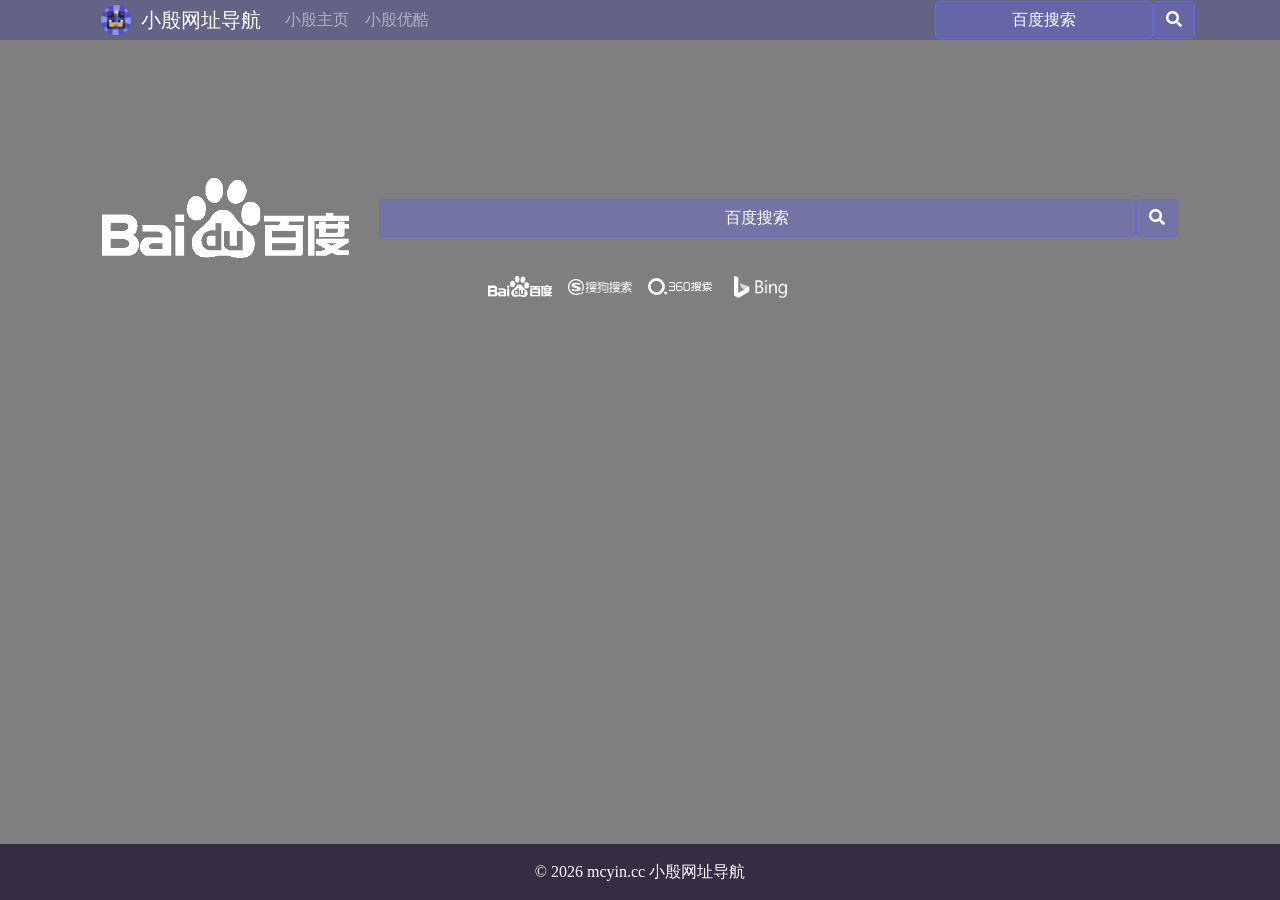
==== index.html @ a0608af2 "同步 同步" ====
<!DOCTYPE html>
<html lang="zh-cn">

<head>
    <meta charset="UTF-8">
    <meta name="viewport" content="width=device-width, initial-scale=1.0">
    <meta http-equiv="X-UA-Compatible" content="ie=edge">
    <!--前端框架css文件开始-->
    <link rel="stylesheet" href="https://stackpath.bootstrapcdn.com/bootstrap/4.1.1/css/bootstrap.min.css">
    <link rel="stylesheet" href="https://use.fontawesome.com/releases/v5.1.0/css/all.css">
    <!--前端框架css文件结束-->
    <!--自定义css文件开始-->
    <link rel="stylesheet" href="css/default-style.min.css">
    <link rel="stylesheet" href="css/main-style.min.css">
    <!--自定义css文件结束-->
    <link rel="shortcut icon" href="favicon.ico" type="image/x-icon">
    <title>小殷网址导航 - 纯净无广告的常用网址导航。</title>
    <meta name="keywords" content="小殷网址导航">
    <meta name="description" content="小殷网址导航 - 纯净无广告的常用网址导航。">
</head>

<body class="my-body">
    <!--页眉开始-->
    <header>
        <nav class="navbar fixed-top navbar-expand-lg navbar-dark my-nav">
            <div class="container">
                <!--LOGO开始-->
                <a class="navbar-brand" href="#" style="padding-left: 1rem; padding-right: 1rem; margin: auto;">
                    <div class="my-nav-logo">
                        小殷网址导航
                    </div>
                </a>
                <!--LOGO结束-->
                <button class="navbar-toggler" type="button" data-toggle="collapse" data-target="#navbarSupportedContent" aria-controls="navbarSupportedContent"
                    aria-expanded="false" aria-label="Toggle navigation">
                    <span class="navbar-toggler-icon"></span>
                </button>
                <div class="collapse navbar-collapse" id="navbarSupportedContent">
                    <!--导航栏链接开始-->
                    <ul class="navbar-nav mr-auto">
                        <li class="my-header-nav-item">
                            <a class="nav-link" href="https://www.mcyin.cc">小殷主页</a>
                        </li>
                        <li class="my-header-nav-item">
                            <a class="nav-link" href="https://i.youku.com/i/UMTc2MTA1MjM2">小殷优酷</a>
                        </li>
                    </ul>
                    <!--导航栏链接结束-->
                    <!--导航栏天气开始-->
                    <center class="nav-weather">
                        <iframe allowtransparency="true" frameborder="0" width="100%" height="100%" scrolling="no" src="https://tianqi.2345.com/plugin/widget/index.htm?s=3&z=2&t=1&v=0&d=1&bd=0&k=000000&f=ffffff&ltf=00ff00&htf=ff0000&q=1&e=0&a=1&c=54511&w=180&h=36&align=center"></iframe>
                    </center>
                    <!--导航栏天气结束-->
                    <!--导航栏搜索开始-->
                    <form class="form-inline" action="https://www.baidu.com/baidu" target="_blank">
                        <input class="form-control search-text" type="text" name="word" placeholder="百度搜索" aria-label="百度搜索">
                        <button class="btn search-button" type="submit">
                            <i class="fas fa-search"></i>
                        </button>
                    </form>
                    <!--导航栏搜索结束-->
                </div>
            </div>
        </nav>
    </header>
    <!--页眉结束-->
    <!--内容开始-->
    <main class="my-main">
        <!--首屏开始-->
        <div class="my-main-div" id="home">
            <!--首屏搜索开始-->
            <div class="container" id="home-search">
                <div class="tab-content" id="search-tab-content">
                    <div class="tab-pane fade show active" id="baidu-search" role="tabpanel" aria-labelledby="search-home-tab">
                        <div class="container">
                            <div class="row">
                                <div class="col-6 col-md-3" style="margin: auto;">
                                    <center>
                                        <a href="https://www.baidu.com" target="_blank">
                                            <div class="search-logo search-baidu-logo"></div>
                                        </a>
                                    </center>
                                </div>
                                <div class="col-md-9 home-search-form">
                                    <form class="form-inline" action="https://www.baidu.com/s" target="_blank">
                                        <input class="form-control search-text" type="text" name="word" placeholder="百度搜索" aria-label="百度搜索">
                                        <button class="btn search-button" type="submit">
                                            <i class="fas fa-search"></i>
                                        </button>
                                    </form>
                                </div>
                            </div>
                        </div>
                    </div>
                    <div class="tab-pane fade" id="sogou-search" role="tabpanel" aria-labelledby="profile-tab">
                        <div class="container">
                            <div class="row">
                                <div class="col-6 col-md-3" style="margin: auto;">
                                    <center>
                                        <a href="https://www.sogou.com" target="_blank">
                                            <div class="search-logo search-sogou-logo"></div>
                                        </a>
                                    </center>
                                </div>
                                <div class="col-md-9 home-search-form">
                                    <form class="form-inline" action="https://www.sogou.com/web" target="_blank">
                                        <input class="form-control search-text" type="text" name="query" placeholder="搜狗搜索" aria-label="搜狗搜索">
                                        <button class="btn search-button" type="submit">
                                            <i class="fas fa-search"></i>
                                        </button>
                                    </form>
                                </div>
                            </div>
                        </div>
                    </div>
                    <div class="tab-pane fade" id="360-search" role="tabpanel" aria-labelledby="contact-tab">
                        <div class="container">
                            <div class="row">
                                <div class="col-6 col-md-3" style="margin: auto;">
                                    <center>
                                        <a href="https://www.so.com" target="_blank">
                                            <div class="search-logo search-360-logo"></div>
                                        </a>
                                    </center>
                                </div>
                                <div class="col-md-9 home-search-form">
                                    <form class="form-inline" action="https://www.so.com/s" target="_blank">
                                        <input class="form-control search-text" type="text" name="q" placeholder="360搜索" aria-label="360搜索">
                                        <button class="btn search-button" type="submit">
                                            <i class="fas fa-search"></i>
                                        </button>
                                    </form>
                                </div>
                            </div>
                        </div>
                    </div>
                    <div class="tab-pane fade" id="bing-search" role="tabpanel" aria-labelledby="contact-tab">
                        <div class="container">
                            <div class="row">
                                <div class="col-6 col-md-3" style="margin: auto;">
                                    <center>
                                        <a href="https://www.bing.com" target="_blank">
                                            <div class="search-logo search-bing-logo"></div>
                                        </a>
                                    </center>
                                </div>
                                <div class="col-md-9 home-search-form">
                                    <form class="form-inline" action="https://www.bing.com/search" target="_blank">
                                        <input class="form-control search-text" type="text" name="q" placeholder="Bing搜索" aria-label="Bing搜索">
                                        <button class="btn search-button" type="submit">
                                            <i class="fas fa-search"></i>
                                        </button>
                                    </form>
                                </div>
                            </div>
                        </div>
                    </div>
                </div>
                <ul class="nav search-tabs justify-content-center" id="search-tab" role="tablist">
                    <li class="nav-item">
                        <a class="nav-link active search-logo-min search-baidu-logo" id="baidu-search-tab" data-toggle="tab" href="#baidu-search"
                            role="tab" aria-controls="百度搜索" aria-selected="true"></a>
                    </li>
                    <li class="nav-item">
                        <a class="nav-link search-logo-min search-sogou-logo" id="sogou-search-tab" data-toggle="tab" href="#sogou-search" role="tab"
                            aria-controls="搜狗搜索" aria-selected="false"></a>
                    </li>
                    <li class="nav-item">
                        <a class="nav-link search-logo-min search-360-logo" id="360-search-tab" data-toggle="tab" href="#360-search" role="tab" aria-controls="360搜索"
                            aria-selected="false"></a>
                    </li>
                    <li class="nav-item">
                        <a class="nav-link search-logo-min search-bing-logo" id="bing-search-tab" data-toggle="tab" href="#bing-search" role="tab"
                            aria-controls="Bing搜索" aria-selected="false"></a>
                    </li>
                </ul>
            </div>
            <!--首屏搜索结束-->
        </div>
        <!--首屏结束-->
        <!--
        <div class="my-main-div" id="1" style="background-color: rgba(255, 0, 0, 0.5)">

        </div>
        <div class="my-main-div" id="2" style="background-color: rgba(0, 255, 0, 0.5)">

        </div>
        <div class="my-main-div" id="3" style="background-color: rgba(0, 0, 255, 0.5)">

        </div>
        -->
    </main>
    <!--内容结束-->
    <!--页脚开始-->
    <footer class="footer fixed-bottom my-footer">
        <div class="container">
            <center>
                <span>©</span>
                <span>
                    <script type="text/javascript">
                        var d = new Date()
                        document.write(d.getFullYear())
                    </script>
                </span>
                <span>
                    <a href="https://www.mcyin.cc" target="_blank">mcyin.cc</a>
                </span>
                <span>
                    <a href="#">小殷网址导航</a>
                </span>
            </center>
        </div>
    </footer>
    <!--页脚结束-->
    <!--前端框架js文件开始-->
    <script src="https://code.jquery.com/jquery-3.3.1.slim.min.js"></script>
    <script src="https://cdnjs.cloudflare.com/ajax/libs/popper.js/1.14.3/umd/popper.min.js"></script>
    <script src="https://stackpath.bootstrapcdn.com/bootstrap/4.1.1/js/bootstrap.min.js"></script>
    <!--前端框架js文件结束-->
</body>

</html>
---- css/default-style.min.css ----
*{font-family:"KaiTi"}html{height:100%}.my-body{width:100%;height:100%;background-position:center;background-size:cover;background-repeat:no-repeat;background-attachment:fixed;background-image:url(https://bing.ioliu.cn/v1?w=1920&h=1080)}.my-nav{background-color:rgba(86,87,136,0.7);padding-top:0rem;padding-bottom:0rem}.my-nav-logo{padding-left:2.5rem;background-size:contain;background-repeat:no-repeat;background-image:url(../image/logo/mcyin.png)}.my-header-nav-item a{text-align:center}.my-header-nav-item a:hover{background:rgba(104,106,204,0.5)}.active.my-header-nav-item{background:rgba(104,106,204,0.5)}.nav-weather{width:180px;height:36px;margin:2px 1rem}@media(max-width:992px){.nav-weather{width:100%}}.search-text,.search-text:active,.search-text:focus{color:white;text-align:center;width:calc(100% - 42px);background:rgba(104,106,204,0.5);border-color:#686acc}.search-text::placeholder{color:white}.form-inline .search-text{width:calc(100% - 42px)}.search-button{color:white;background-color:rgba(104,106,204,0.5);background-image:none;border-color:#686acc}.my-footer{color:white;word-break:keep-all;background-color:#352d41;padding-top:1rem;padding-bottom:1rem}.my-footer a,.my-footer a:hover{color:white;text-decoration:none}
---- css/main-style.min.css ----
.my-main{height:100%}.my-main-div{color:white;height:100%;padding:3rem 0;background-color:rgba(0,0,0,0.5)}@media(min-width:768px){.my-main-div{padding:9rem 0}}.my-main-div .container{height:100%;padding:1rem}.search-logo{width:100%;height:0;padding-top:34%;background-size:contain;background-repeat:no-repeat;background-position:center}@media(max-width:768px){.search-logo{margin-bottom:1rem}}.search-logo-min{margin:0 .5rem .5rem .5rem;padding:.68rem 2rem;background-size:contain;background-repeat:no-repeat;background-position:center}.search-baidu-logo{background-image:url(../image/logo/search/baidu.png)}.search-sogou-logo{background-image:url(../image/logo/search/sogou.png)}.search-360-logo{background-image:url(../image/logo/search/360.png)}.search-bing-logo{background-image:url(../image/logo/search/bing.png)}.home-search-form{margin:auto}
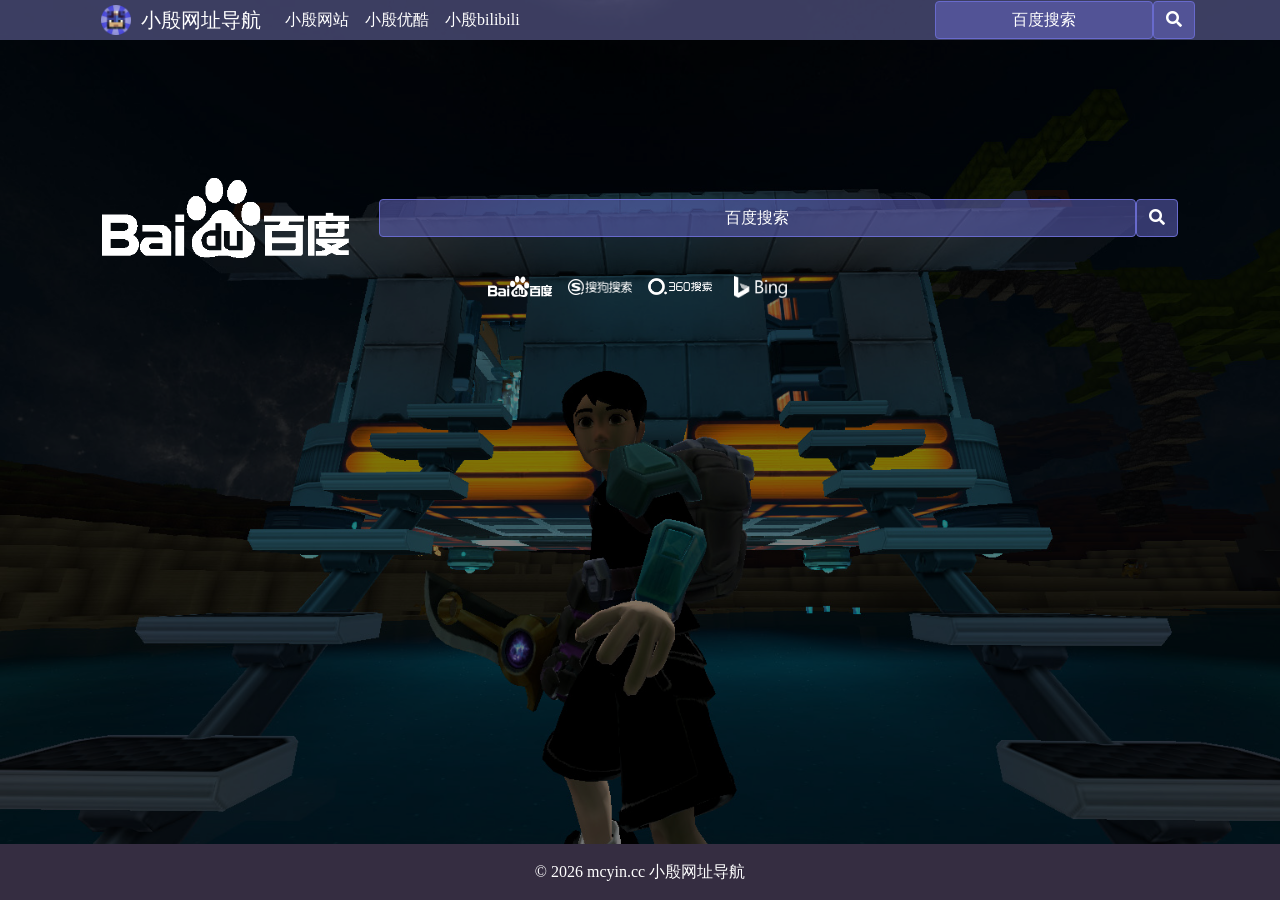
==== commit 64bd9fdc: "同步" ====
--- a/index.html
+++ b/index.html
@@ -25,7 +25,7 @@
         <nav class="navbar fixed-top navbar-expand-lg navbar-dark my-nav">
             <div class="container">
                 <!--LOGO开始-->
-                <a class="navbar-brand" href="#" style="padding-left: 1rem; padding-right: 1rem; margin: auto;">
+                <a class="navbar-brand" href="" style="padding-left: 1rem; padding-right: 1rem; margin: auto;">
                     <div class="my-nav-logo">
                         小殷网址导航
                     </div>
@@ -39,10 +39,13 @@
                     <!--导航栏链接开始-->
                     <ul class="navbar-nav mr-auto">
                         <li class="my-header-nav-item">
-                            <a class="nav-link" href="https://www.mcyin.cc">小殷主页</a>
+                            <a class="nav-link" href="https://www.mcyin.cc" target="_blank" style="color: white;">小殷网站</a>
                         </li>
                         <li class="my-header-nav-item">
-                            <a class="nav-link" href="https://i.youku.com/i/UMTc2MTA1MjM2">小殷优酷</a>
+                            <a class="nav-link" href="https://i.youku.com/i/UMTc2MTA1MjM2" target="_blank" style="color: white;">小殷优酷</a>
+                        </li>
+                        <li class="my-header-nav-item">
+                            <a class="nav-link" href="https://space.bilibili.com/14167612" target="_blank" style="color: white;">小殷bilibili</a>
                         </li>
                     </ul>
                     <!--导航栏链接结束-->
@@ -59,6 +62,7 @@
                         </button>
                     </form>
                     <!--导航栏搜索结束-->
+                    <div style="margin: 1rem 0;"></div>
                 </div>
             </div>
         </nav>
@@ -206,7 +210,7 @@
                     <a href="https://www.mcyin.cc" target="_blank">mcyin.cc</a>
                 </span>
                 <span>
-                    <a href="#">小殷网址导航</a>
+                    <a href="">小殷网址导航</a>
                 </span>
             </center>
         </div>
--- a/css/default-style.min.css
+++ b/css/default-style.min.css
@@ -1 +1 @@
-*{font-family:"KaiTi"}html{height:100%}.my-body{width:100%;height:100%;background-position:center;background-size:cover;background-repeat:no-repeat;background-attachment:fixed;background-image:url(https://bing.ioliu.cn/v1?w=1920&h=1080)}.my-nav{background-color:rgba(86,87,136,0.7);padding-top:0rem;padding-bottom:0rem}.my-nav-logo{padding-left:2.5rem;background-size:contain;background-repeat:no-repeat;background-image:url(../image/logo/mcyin.png)}.my-header-nav-item a{text-align:center}.my-header-nav-item a:hover{background:rgba(104,106,204,0.5)}.active.my-header-nav-item{background:rgba(104,106,204,0.5)}.nav-weather{width:180px;height:36px;margin:2px 1rem}@media(max-width:992px){.nav-weather{width:100%}}.search-text,.search-text:active,.search-text:focus{color:white;text-align:center;width:calc(100% - 42px);background:rgba(104,106,204,0.5);border-color:#686acc}.search-text::placeholder{color:white}.form-inline .search-text{width:calc(100% - 42px)}.search-button{color:white;background-color:rgba(104,106,204,0.5);background-image:none;border-color:#686acc}.my-footer{color:white;word-break:keep-all;background-color:#352d41;padding-top:1rem;padding-bottom:1rem}.my-footer a,.my-footer a:hover{color:white;text-decoration:none}+*{font-family:"KaiTi"}html{height:100%}.my-body{width:100%;height:100%;background-position:center;background-size:cover;background-repeat:no-repeat;background-attachment:fixed;background-image:url(../image/background/default.jpg)}.my-nav{background-color:rgba(86,87,136,0.7);padding-top:0rem;padding-bottom:0rem}.my-nav-logo{padding-left:2.5rem;background-size:contain;background-repeat:no-repeat;background-image:url(../image/logo/mcyin.png)}.my-header-nav-item a{text-align:center}.my-header-nav-item a:hover{background:rgba(104,106,204,0.5)}.active.my-header-nav-item{background:rgba(104,106,204,0.5)}.nav-weather{width:180px;height:36px;margin:2px 1rem}@media(max-width:992px){.nav-weather{width:100%}}.search-text,.search-text:active,.search-text:focus{color:white;text-align:center;width:calc(100% - 42px);background:rgba(104,106,204,0.5);border-color:#686acc}.search-text::placeholder{color:white}.form-inline .search-text{width:calc(100% - 42px)}.search-button{color:white;background-color:rgba(104,106,204,0.5);background-image:none;border-color:#686acc}.my-footer{color:white;word-break:keep-all;background-color:#352d41;padding-top:1rem;padding-bottom:1rem}.my-footer a,.my-footer a:hover{color:white;text-decoration:none}
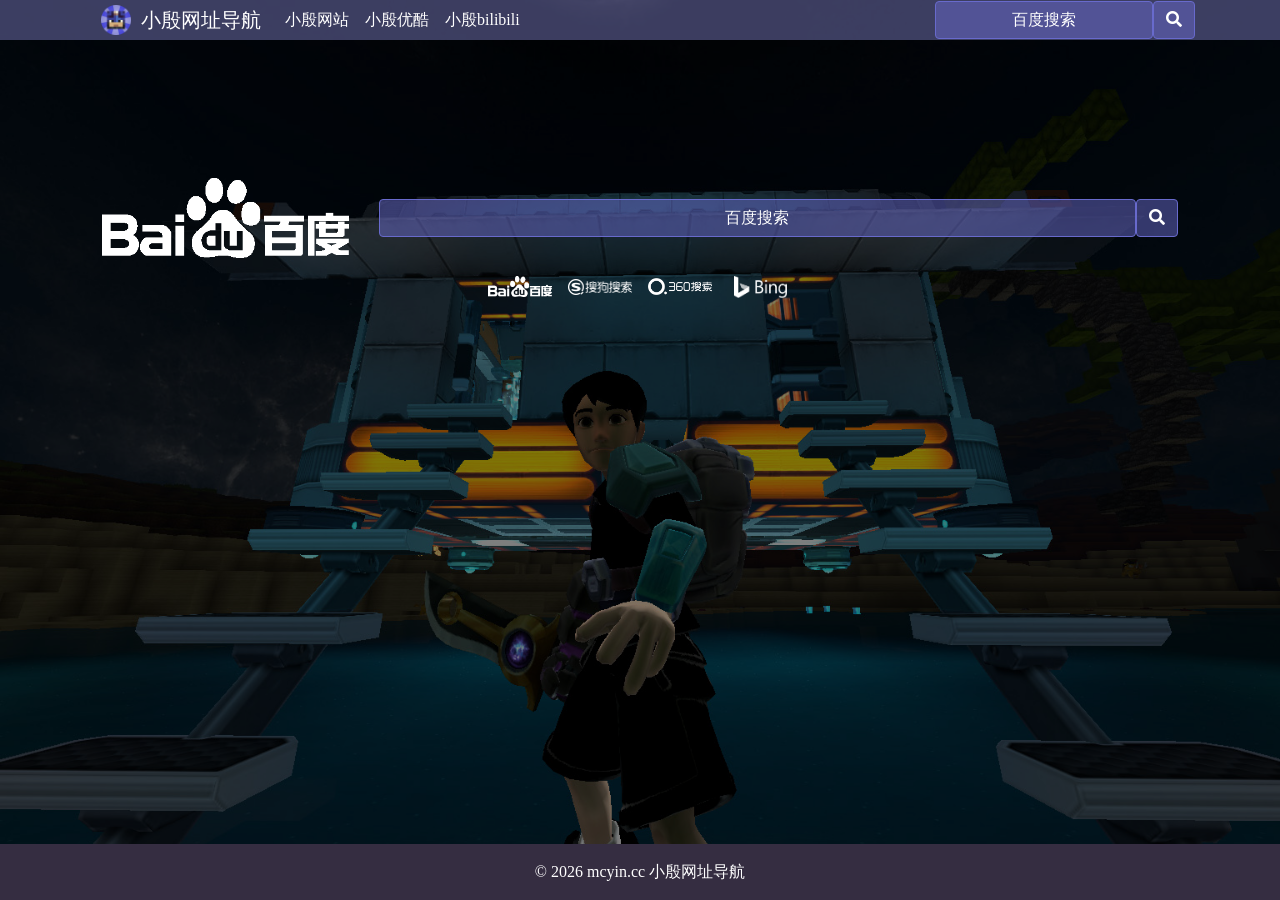
==== commit bcbf4178: "同步 同步" ====
--- a/index.html
+++ b/index.html
@@ -39,7 +39,7 @@
                     <!--导航栏链接开始-->
                     <ul class="navbar-nav mr-auto">
                         <li class="my-header-nav-item">
-                            <a class="nav-link" href="https://www.mcyin.cc" target="_blank" style="color: white;">小殷网站</a>
+                            <a class="nav-link" href="http://www.mcyin.cc" target="_blank" style="color: white;">小殷网站</a>
                         </li>
                         <li class="my-header-nav-item">
                             <a class="nav-link" href="https://i.youku.com/i/UMTc2MTA1MjM2" target="_blank" style="color: white;">小殷优酷</a>
@@ -207,7 +207,7 @@
                     </script>
                 </span>
                 <span>
-                    <a href="https://www.mcyin.cc" target="_blank">mcyin.cc</a>
+                    <a href="http://www.mcyin.cc" target="_blank">mcyin.cc</a>
                 </span>
                 <span>
                     <a href="">小殷网址导航</a>
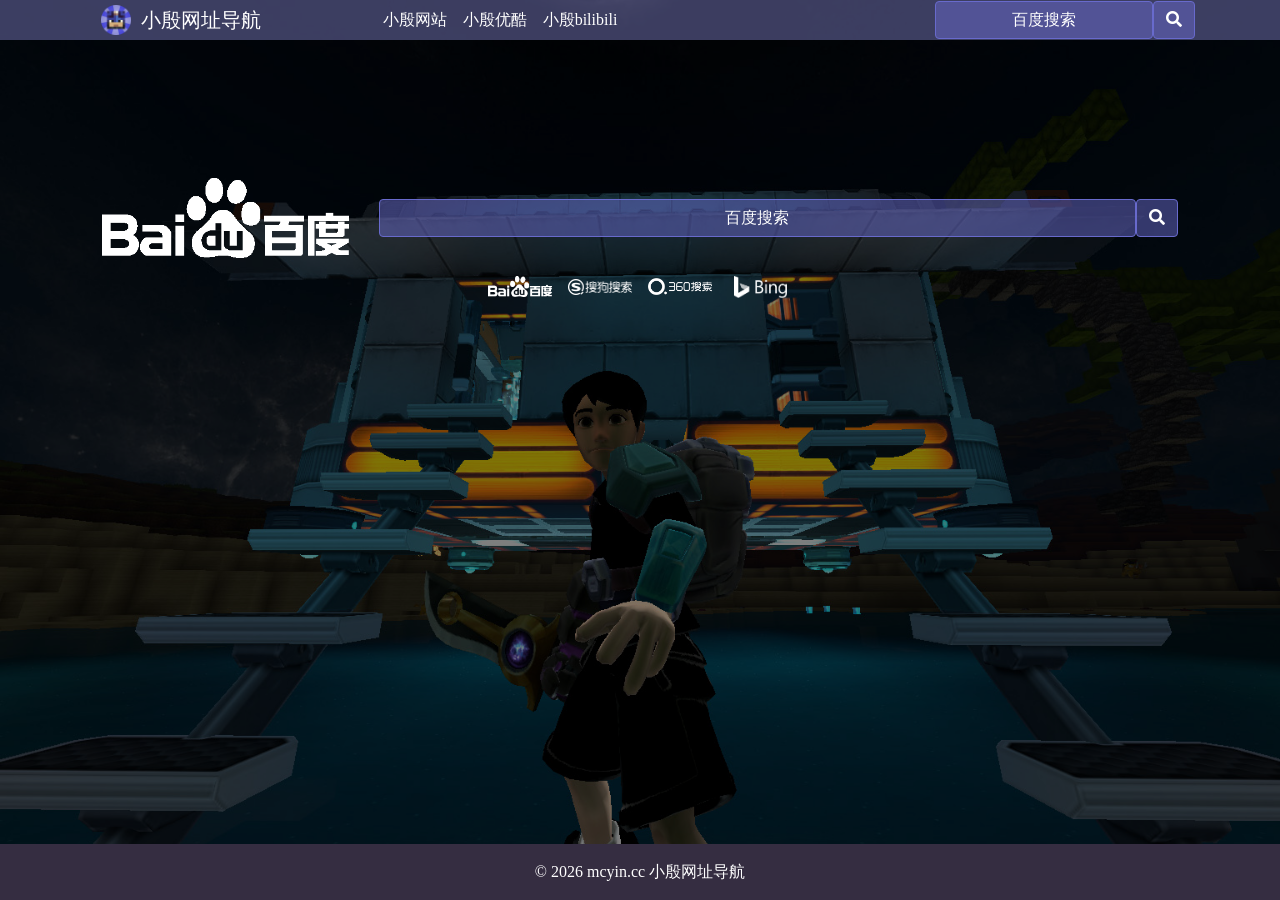
==== commit 2d571674: "同步 同步" ====
--- a/index.html
+++ b/index.html
@@ -6,14 +6,14 @@
     <meta name="viewport" content="width=device-width, initial-scale=1.0">
     <meta http-equiv="X-UA-Compatible" content="ie=edge">
     <!--前端框架css文件开始-->
-    <link rel="stylesheet" href="https://stackpath.bootstrapcdn.com/bootstrap/4.1.1/css/bootstrap.min.css">
-    <link rel="stylesheet" href="https://use.fontawesome.com/releases/v5.1.0/css/all.css">
+    <link rel="stylesheet" href="https://stackpath.bootstrapcdn.com/bootstrap/4.1.2/css/bootstrap.min.css">
+    <link rel="stylesheet" href="https://use.fontawesome.com/releases/v5.1.1/css/all.css">
     <!--前端框架css文件结束-->
     <!--自定义css文件开始-->
-    <link rel="stylesheet" href="css/default-style.min.css">
-    <link rel="stylesheet" href="css/main-style.min.css">
+    <link rel="stylesheet" href="./css/default-style.min.css">
+    <link rel="stylesheet" href="./css/main-style.min.css">
     <!--自定义css文件结束-->
-    <link rel="shortcut icon" href="favicon.ico" type="image/x-icon">
+    <link rel="shortcut icon" href="./favicon.ico" type="image/x-icon">
     <title>小殷网址导航 - 纯净无广告的常用网址导航。</title>
     <meta name="keywords" content="小殷网址导航">
     <meta name="description" content="小殷网址导航 - 纯净无广告的常用网址导航。">
@@ -36,19 +36,21 @@
                     <span class="navbar-toggler-icon"></span>
                 </button>
                 <div class="collapse navbar-collapse" id="navbarSupportedContent">
-                    <!--导航栏链接开始-->
-                    <ul class="navbar-nav mr-auto">
-                        <li class="my-header-nav-item">
-                            <a class="nav-link" href="http://www.mcyin.cc" target="_blank" style="color: white;">小殷网站</a>
-                        </li>
-                        <li class="my-header-nav-item">
-                            <a class="nav-link" href="https://i.youku.com/i/UMTc2MTA1MjM2" target="_blank" style="color: white;">小殷优酷</a>
-                        </li>
-                        <li class="my-header-nav-item">
-                            <a class="nav-link" href="https://space.bilibili.com/14167612" target="_blank" style="color: white;">小殷bilibili</a>
-                        </li>
-                    </ul>
-                    <!--导航栏链接结束-->
+                    <div style="margin: auto;">
+                        <!--导航栏链接开始-->
+                        <ul class="navbar-nav mr-auto">
+                            <li class="my-header-nav-item">
+                                <a class="nav-link" href="http://www.mcyin.cc" target="_blank" style="color: white;">小殷网站</a>
+                            </li>
+                            <li class="my-header-nav-item">
+                                <a class="nav-link" href="https://i.youku.com/i/UMTc2MTA1MjM2" target="_blank" style="color: white;">小殷优酷</a>
+                            </li>
+                            <li class="my-header-nav-item">
+                                <a class="nav-link" href="https://space.bilibili.com/14167612" target="_blank" style="color: white;">小殷bilibili</a>
+                            </li>
+                        </ul>
+                        <!--导航栏链接结束-->
+                    </div>
                     <!--导航栏天气开始-->
                     <center class="nav-weather">
                         <iframe allowtransparency="true" frameborder="0" width="100%" height="100%" scrolling="no" src="https://tianqi.2345.com/plugin/widget/index.htm?s=3&z=2&t=1&v=0&d=1&bd=0&k=000000&f=ffffff&ltf=00ff00&htf=ff0000&q=1&e=0&a=1&c=54511&w=180&h=36&align=center"></iframe>
@@ -217,9 +219,9 @@
     </footer>
     <!--页脚结束-->
     <!--前端框架js文件开始-->
-    <script src="https://code.jquery.com/jquery-3.3.1.slim.min.js"></script>
+    <script src="https://code.jquery.com/jquery-3.3.1.min.js"></script>
     <script src="https://cdnjs.cloudflare.com/ajax/libs/popper.js/1.14.3/umd/popper.min.js"></script>
-    <script src="https://stackpath.bootstrapcdn.com/bootstrap/4.1.1/js/bootstrap.min.js"></script>
+    <script src="https://stackpath.bootstrapcdn.com/bootstrap/4.1.2/js/bootstrap.min.js"></script>
     <!--前端框架js文件结束-->
 </body>
 
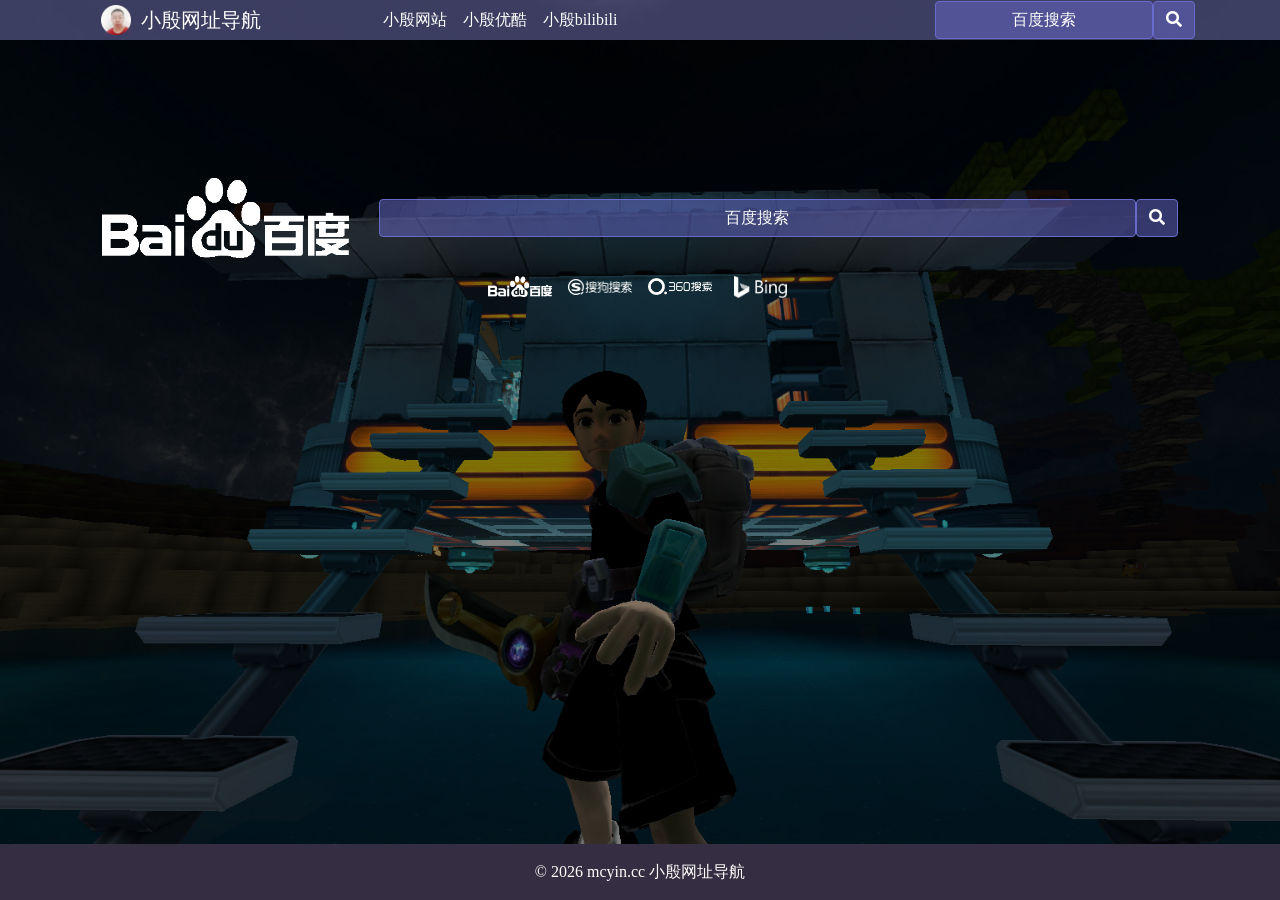
==== commit 97effde8: "更新 更新" ====
--- a/index.html
+++ b/index.html
@@ -6,8 +6,8 @@
     <meta name="viewport" content="width=device-width, initial-scale=1.0">
     <meta http-equiv="X-UA-Compatible" content="ie=edge">
     <!--前端框架css文件开始-->
-    <link rel="stylesheet" href="https://stackpath.bootstrapcdn.com/bootstrap/4.1.2/css/bootstrap.min.css">
-    <link rel="stylesheet" href="https://use.fontawesome.com/releases/v5.1.1/css/all.css">
+    <link rel="stylesheet" href="https://stackpath.bootstrapcdn.com/bootstrap/4.2.1/css/bootstrap.min.css">
+    <link rel="stylesheet" href="https://use.fontawesome.com/releases/v5.6.3/css/all.css">
     <!--前端框架css文件结束-->
     <!--自定义css文件开始-->
     <link rel="stylesheet" href="./css/default-style.min.css">
@@ -31,8 +31,8 @@
                     </div>
                 </a>
                 <!--LOGO结束-->
-                <button class="navbar-toggler" type="button" data-toggle="collapse" data-target="#navbarSupportedContent" aria-controls="navbarSupportedContent"
-                    aria-expanded="false" aria-label="Toggle navigation">
+                <button class="navbar-toggler" type="button" data-toggle="collapse" data-target="#navbarSupportedContent"
+                    aria-controls="navbarSupportedContent" aria-expanded="false" aria-label="Toggle navigation">
                     <span class="navbar-toggler-icon"></span>
                 </button>
                 <div class="collapse navbar-collapse" id="navbarSupportedContent">
@@ -89,7 +89,8 @@
                                 </div>
                                 <div class="col-md-9 home-search-form">
                                     <form class="form-inline" action="https://www.baidu.com/s" target="_blank">
-                                        <input class="form-control search-text" type="text" name="word" placeholder="百度搜索" aria-label="百度搜索">
+                                        <input class="form-control search-text" type="text" name="word" placeholder="百度搜索"
+                                            aria-label="百度搜索">
                                         <button class="btn search-button" type="submit">
                                             <i class="fas fa-search"></i>
                                         </button>
@@ -110,16 +111,17 @@
                                 </div>
                                 <div class="col-md-9 home-search-form">
                                     <form class="form-inline" action="https://www.sogou.com/web" target="_blank">
-                                        <input class="form-control search-text" type="text" name="query" placeholder="搜狗搜索" aria-label="搜狗搜索">
-                                        <button class="btn search-button" type="submit">
-                                            <i class="fas fa-search"></i>
-                                        </button>
-                                    </form>
-                                </div>
-                            </div>
-                        </div>
-                    </div>
-                    <div class="tab-pane fade" id="360-search" role="tabpanel" aria-labelledby="contact-tab">
+                                        <input class="form-control search-text" type="text" name="query" placeholder="搜狗搜索"
+                                            aria-label="搜狗搜索">
+                                        <button class="btn search-button" type="submit">
+                                            <i class="fas fa-search"></i>
+                                        </button>
+                                    </form>
+                                </div>
+                            </div>
+                        </div>
+                    </div>
+                    <div class="tab-pane fade" id="so-search" role="tabpanel" aria-labelledby="contact-tab">
                         <div class="container">
                             <div class="row">
                                 <div class="col-6 col-md-3" style="margin: auto;">
@@ -131,7 +133,8 @@
                                 </div>
                                 <div class="col-md-9 home-search-form">
                                     <form class="form-inline" action="https://www.so.com/s" target="_blank">
-                                        <input class="form-control search-text" type="text" name="q" placeholder="360搜索" aria-label="360搜索">
+                                        <input class="form-control search-text" type="text" name="q" placeholder="360搜索"
+                                            aria-label="360搜索">
                                         <button class="btn search-button" type="submit">
                                             <i class="fas fa-search"></i>
                                         </button>
@@ -152,7 +155,8 @@
                                 </div>
                                 <div class="col-md-9 home-search-form">
                                     <form class="form-inline" action="https://www.bing.com/search" target="_blank">
-                                        <input class="form-control search-text" type="text" name="q" placeholder="Bing搜索" aria-label="Bing搜索">
+                                        <input class="form-control search-text" type="text" name="q" placeholder="Bing搜索"
+                                            aria-label="Bing搜索">
                                         <button class="btn search-button" type="submit">
                                             <i class="fas fa-search"></i>
                                         </button>
@@ -164,20 +168,20 @@
                 </div>
                 <ul class="nav search-tabs justify-content-center" id="search-tab" role="tablist">
                     <li class="nav-item">
-                        <a class="nav-link active search-logo-min search-baidu-logo" id="baidu-search-tab" data-toggle="tab" href="#baidu-search"
-                            role="tab" aria-controls="百度搜索" aria-selected="true"></a>
-                    </li>
-                    <li class="nav-item">
-                        <a class="nav-link search-logo-min search-sogou-logo" id="sogou-search-tab" data-toggle="tab" href="#sogou-search" role="tab"
-                            aria-controls="搜狗搜索" aria-selected="false"></a>
-                    </li>
-                    <li class="nav-item">
-                        <a class="nav-link search-logo-min search-360-logo" id="360-search-tab" data-toggle="tab" href="#360-search" role="tab" aria-controls="360搜索"
-                            aria-selected="false"></a>
-                    </li>
-                    <li class="nav-item">
-                        <a class="nav-link search-logo-min search-bing-logo" id="bing-search-tab" data-toggle="tab" href="#bing-search" role="tab"
-                            aria-controls="Bing搜索" aria-selected="false"></a>
+                        <a class="nav-link active search-logo-min search-baidu-logo" id="baidu-search-tab" data-toggle="tab"
+                            href="#baidu-search" role="tab" aria-controls="百度搜索" aria-selected="true"></a>
+                    </li>
+                    <li class="nav-item">
+                        <a class="nav-link search-logo-min search-sogou-logo" id="sogou-search-tab" data-toggle="tab"
+                            href="#sogou-search" role="tab" aria-controls="搜狗搜索" aria-selected="false"></a>
+                    </li>
+                    <li class="nav-item">
+                        <a class="nav-link search-logo-min search-360-logo" id="360-search-tab" data-toggle="tab" href="#so-search"
+                            role="tab" aria-controls="360搜索" aria-selected="false"></a>
+                    </li>
+                    <li class="nav-item">
+                        <a class="nav-link search-logo-min search-bing-logo" id="bing-search-tab" data-toggle="tab"
+                            href="#bing-search" role="tab" aria-controls="Bing搜索" aria-selected="false"></a>
                     </li>
                 </ul>
             </div>
@@ -220,8 +224,8 @@
     <!--页脚结束-->
     <!--前端框架js文件开始-->
     <script src="https://code.jquery.com/jquery-3.3.1.min.js"></script>
-    <script src="https://cdnjs.cloudflare.com/ajax/libs/popper.js/1.14.3/umd/popper.min.js"></script>
-    <script src="https://stackpath.bootstrapcdn.com/bootstrap/4.1.2/js/bootstrap.min.js"></script>
+    <script src="https://cdnjs.cloudflare.com/ajax/libs/popper.js/1.14.6/umd/popper.min.js"></script>
+    <script src="https://stackpath.bootstrapcdn.com/bootstrap/4.2.1/js/bootstrap.min.js"></script>
     <!--前端框架js文件结束-->
 </body>
 
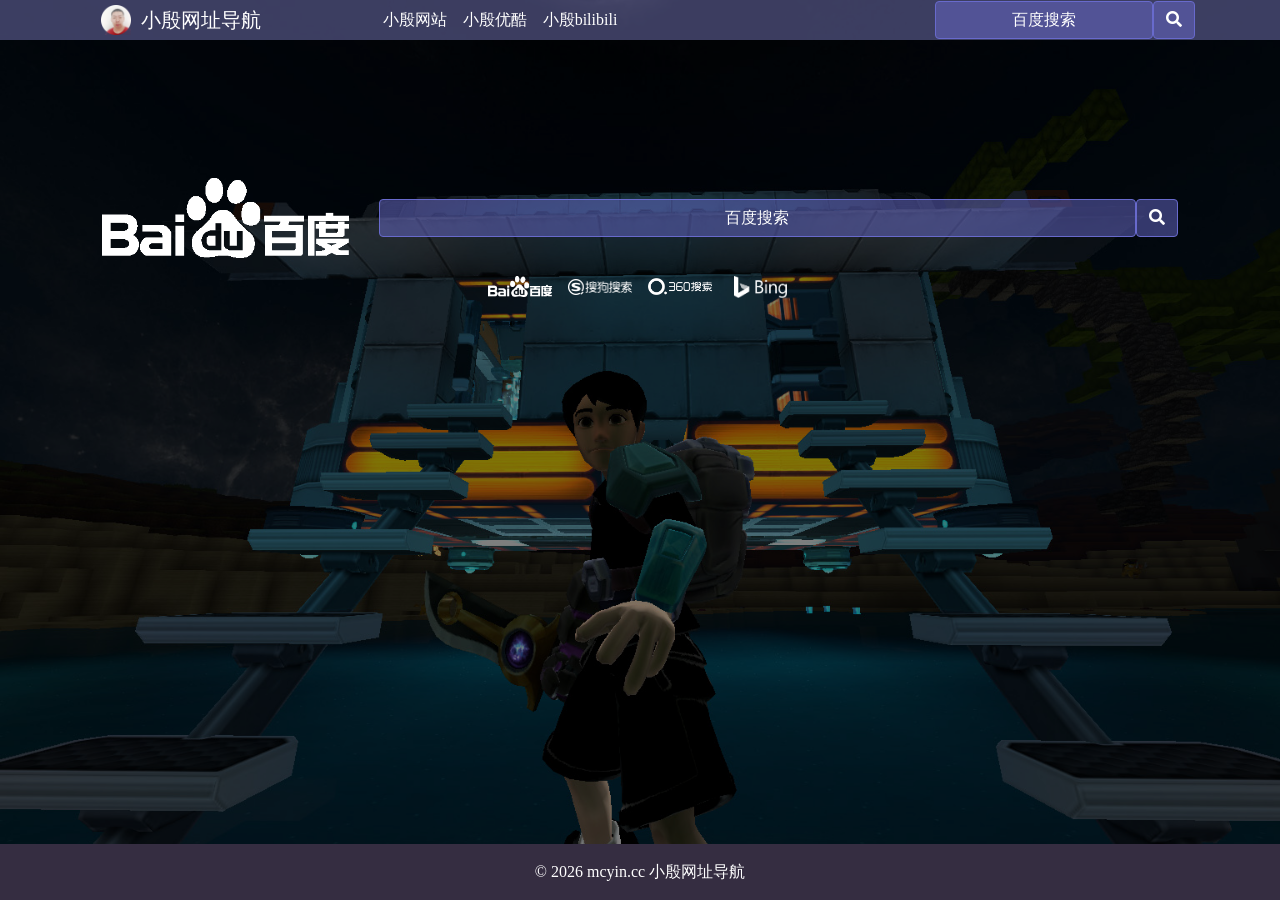
==== commit aa57c76c: "格式化 格式化代码" ====
--- a/index.html
+++ b/index.html
@@ -6,8 +6,8 @@
     <meta name="viewport" content="width=device-width, initial-scale=1.0">
     <meta http-equiv="X-UA-Compatible" content="ie=edge">
     <!--前端框架css文件开始-->
-    <link rel="stylesheet" href="https://stackpath.bootstrapcdn.com/bootstrap/4.2.1/css/bootstrap.min.css">
-    <link rel="stylesheet" href="https://use.fontawesome.com/releases/v5.6.3/css/all.css">
+    <link rel="stylesheet" href="https://stackpath.bootstrapcdn.com/bootstrap/4.3.1/css/bootstrap.min.css">
+    <link rel="stylesheet" href="https://use.fontawesome.com/releases/v5.7.2/css/all.css">
     <!--前端框架css文件结束-->
     <!--自定义css文件开始-->
     <link rel="stylesheet" href="./css/default-style.min.css">
@@ -31,8 +31,9 @@
                     </div>
                 </a>
                 <!--LOGO结束-->
-                <button class="navbar-toggler" type="button" data-toggle="collapse" data-target="#navbarSupportedContent"
-                    aria-controls="navbarSupportedContent" aria-expanded="false" aria-label="Toggle navigation">
+                <button class="navbar-toggler" type="button" data-toggle="collapse"
+                    data-target="#navbarSupportedContent" aria-controls="navbarSupportedContent" aria-expanded="false"
+                    aria-label="Toggle navigation">
                     <span class="navbar-toggler-icon"></span>
                 </button>
                 <div class="collapse navbar-collapse" id="navbarSupportedContent">
@@ -40,25 +41,30 @@
                         <!--导航栏链接开始-->
                         <ul class="navbar-nav mr-auto">
                             <li class="my-header-nav-item">
-                                <a class="nav-link" href="http://www.mcyin.cc" target="_blank" style="color: white;">小殷网站</a>
+                                <a class="nav-link" href="http://www.mcyin.cc" target="_blank"
+                                    style="color: white;">小殷网站</a>
                             </li>
                             <li class="my-header-nav-item">
-                                <a class="nav-link" href="https://i.youku.com/i/UMTc2MTA1MjM2" target="_blank" style="color: white;">小殷优酷</a>
+                                <a class="nav-link" href="https://i.youku.com/i/UMTc2MTA1MjM2" target="_blank"
+                                    style="color: white;">小殷优酷</a>
                             </li>
                             <li class="my-header-nav-item">
-                                <a class="nav-link" href="https://space.bilibili.com/14167612" target="_blank" style="color: white;">小殷bilibili</a>
+                                <a class="nav-link" href="https://space.bilibili.com/14167612" target="_blank"
+                                    style="color: white;">小殷bilibili</a>
                             </li>
                         </ul>
                         <!--导航栏链接结束-->
                     </div>
                     <!--导航栏天气开始-->
                     <center class="nav-weather">
-                        <iframe allowtransparency="true" frameborder="0" width="100%" height="100%" scrolling="no" src="https://tianqi.2345.com/plugin/widget/index.htm?s=3&z=2&t=1&v=0&d=1&bd=0&k=000000&f=ffffff&ltf=00ff00&htf=ff0000&q=1&e=0&a=1&c=54511&w=180&h=36&align=center"></iframe>
+                        <iframe allowtransparency="true" frameborder="0" width="100%" height="100%" scrolling="no"
+                            src="https://tianqi.2345.com/plugin/widget/index.htm?s=3&z=2&t=1&v=0&d=1&bd=0&k=000000&f=ffffff&ltf=00ff00&htf=ff0000&q=1&e=0&a=1&c=54511&w=180&h=36&align=center"></iframe>
                     </center>
                     <!--导航栏天气结束-->
                     <!--导航栏搜索开始-->
                     <form class="form-inline" action="https://www.baidu.com/baidu" target="_blank">
-                        <input class="form-control search-text" type="text" name="word" placeholder="百度搜索" aria-label="百度搜索">
+                        <input class="form-control search-text" type="text" name="word" placeholder="百度搜索"
+                            aria-label="百度搜索">
                         <button class="btn search-button" type="submit">
                             <i class="fas fa-search"></i>
                         </button>
@@ -77,7 +83,8 @@
             <!--首屏搜索开始-->
             <div class="container" id="home-search">
                 <div class="tab-content" id="search-tab-content">
-                    <div class="tab-pane fade show active" id="baidu-search" role="tabpanel" aria-labelledby="search-home-tab">
+                    <div class="tab-pane fade show active" id="baidu-search" role="tabpanel"
+                        aria-labelledby="search-home-tab">
                         <div class="container">
                             <div class="row">
                                 <div class="col-6 col-md-3" style="margin: auto;">
@@ -89,8 +96,8 @@
                                 </div>
                                 <div class="col-md-9 home-search-form">
                                     <form class="form-inline" action="https://www.baidu.com/s" target="_blank">
-                                        <input class="form-control search-text" type="text" name="word" placeholder="百度搜索"
-                                            aria-label="百度搜索">
+                                        <input class="form-control search-text" type="text" name="word"
+                                            placeholder="百度搜索" aria-label="百度搜索">
                                         <button class="btn search-button" type="submit">
                                             <i class="fas fa-search"></i>
                                         </button>
@@ -111,8 +118,8 @@
                                 </div>
                                 <div class="col-md-9 home-search-form">
                                     <form class="form-inline" action="https://www.sogou.com/web" target="_blank">
-                                        <input class="form-control search-text" type="text" name="query" placeholder="搜狗搜索"
-                                            aria-label="搜狗搜索">
+                                        <input class="form-control search-text" type="text" name="query"
+                                            placeholder="搜狗搜索" aria-label="搜狗搜索">
                                         <button class="btn search-button" type="submit">
                                             <i class="fas fa-search"></i>
                                         </button>
@@ -155,8 +162,8 @@
                                 </div>
                                 <div class="col-md-9 home-search-form">
                                     <form class="form-inline" action="https://www.bing.com/search" target="_blank">
-                                        <input class="form-control search-text" type="text" name="q" placeholder="Bing搜索"
-                                            aria-label="Bing搜索">
+                                        <input class="form-control search-text" type="text" name="q"
+                                            placeholder="Bing搜索" aria-label="Bing搜索">
                                         <button class="btn search-button" type="submit">
                                             <i class="fas fa-search"></i>
                                         </button>
@@ -168,16 +175,17 @@
                 </div>
                 <ul class="nav search-tabs justify-content-center" id="search-tab" role="tablist">
                     <li class="nav-item">
-                        <a class="nav-link active search-logo-min search-baidu-logo" id="baidu-search-tab" data-toggle="tab"
-                            href="#baidu-search" role="tab" aria-controls="百度搜索" aria-selected="true"></a>
+                        <a class="nav-link active search-logo-min search-baidu-logo" id="baidu-search-tab"
+                            data-toggle="tab" href="#baidu-search" role="tab" aria-controls="百度搜索"
+                            aria-selected="true"></a>
                     </li>
                     <li class="nav-item">
                         <a class="nav-link search-logo-min search-sogou-logo" id="sogou-search-tab" data-toggle="tab"
                             href="#sogou-search" role="tab" aria-controls="搜狗搜索" aria-selected="false"></a>
                     </li>
                     <li class="nav-item">
-                        <a class="nav-link search-logo-min search-360-logo" id="360-search-tab" data-toggle="tab" href="#so-search"
-                            role="tab" aria-controls="360搜索" aria-selected="false"></a>
+                        <a class="nav-link search-logo-min search-360-logo" id="360-search-tab" data-toggle="tab"
+                            href="#so-search" role="tab" aria-controls="360搜索" aria-selected="false"></a>
                     </li>
                     <li class="nav-item">
                         <a class="nav-link search-logo-min search-bing-logo" id="bing-search-tab" data-toggle="tab"
@@ -224,8 +232,8 @@
     <!--页脚结束-->
     <!--前端框架js文件开始-->
     <script src="https://code.jquery.com/jquery-3.3.1.min.js"></script>
-    <script src="https://cdnjs.cloudflare.com/ajax/libs/popper.js/1.14.6/umd/popper.min.js"></script>
-    <script src="https://stackpath.bootstrapcdn.com/bootstrap/4.2.1/js/bootstrap.min.js"></script>
+    <script src="https://cdnjs.cloudflare.com/ajax/libs/popper.js/1.14.7/umd/popper.min.js"></script>
+    <script src="https://stackpath.bootstrapcdn.com/bootstrap/4.3.1/js/bootstrap.min.js"></script>
     <!--前端框架js文件结束-->
 </body>
 
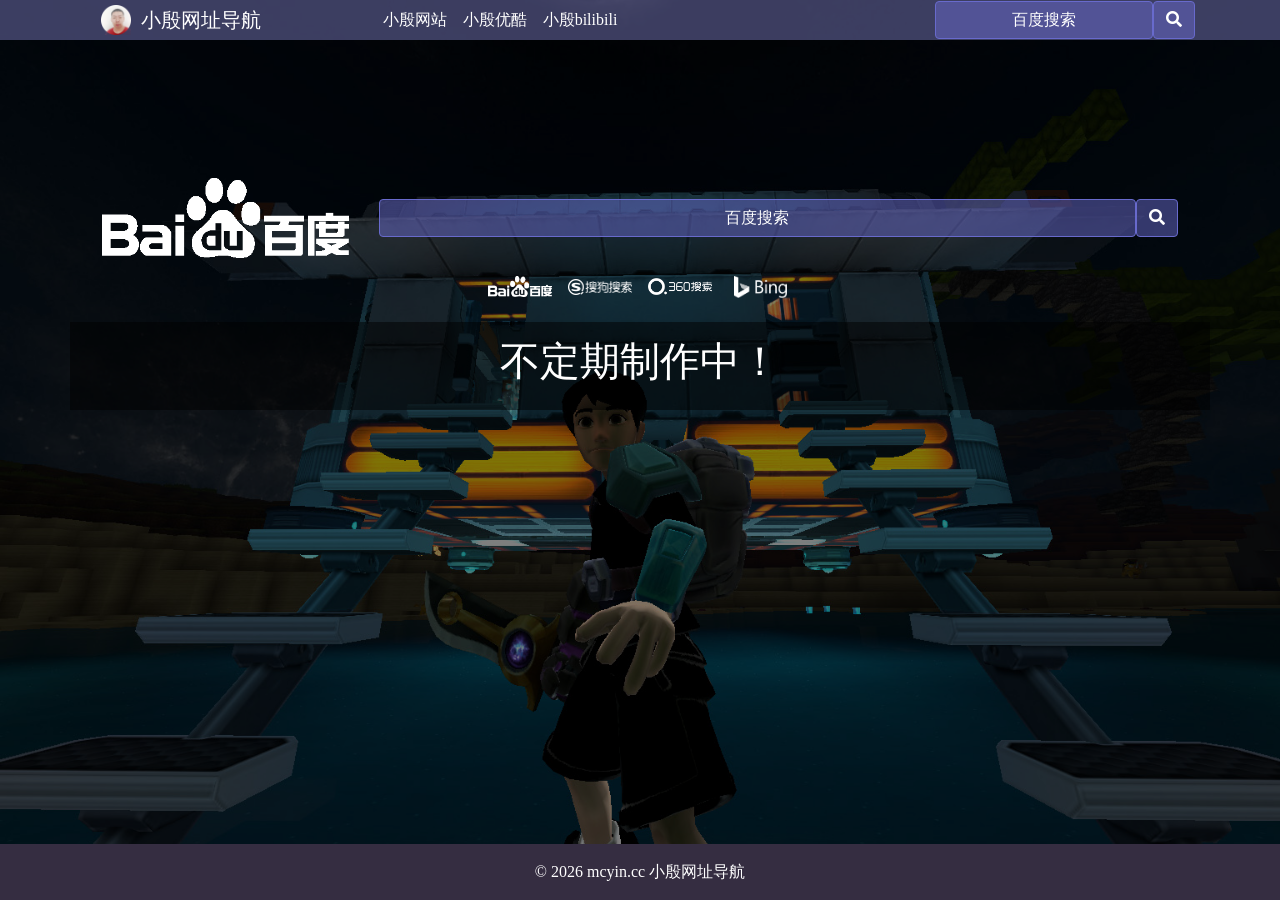
==== commit 9b3f0181: "更新" ====
--- a/index.html
+++ b/index.html
@@ -7,12 +7,221 @@
     <meta http-equiv="X-UA-Compatible" content="ie=edge">
     <!--前端框架css文件开始-->
     <link rel="stylesheet" href="https://stackpath.bootstrapcdn.com/bootstrap/4.3.1/css/bootstrap.min.css">
-    <link rel="stylesheet" href="https://use.fontawesome.com/releases/v5.7.2/css/all.css">
+    <link rel="stylesheet" href="https://use.fontawesome.com/releases/v5.8.2/css/all.css">
     <!--前端框架css文件结束-->
-    <!--自定义css文件开始-->
-    <link rel="stylesheet" href="./css/default-style.min.css">
-    <link rel="stylesheet" href="./css/main-style.min.css">
-    <!--自定义css文件结束-->
+    <!--自定义css样式表开始-->
+    <style>
+        /*默认字体样式开始*/
+
+        * {
+            font-family: "KaiTi";
+        }
+
+        /*默认字体样式结束*/
+
+        html {
+            height: 100%;
+        }
+
+        /*默认背景样式开始*/
+
+        .my-body {
+            width: 100%;
+            height: 100%;
+            background-position: center;
+            background-size: cover;
+            background-repeat: no-repeat;
+            background-attachment: fixed;
+            background-image: url(./image/background/default.jpg);
+        }
+
+        /*默认背景样式结束*/
+
+        /*导航栏样式开始*/
+
+        .my-nav {
+            background-color: rgba(86, 87, 136, 0.7);
+            padding-top: 0rem;
+            padding-bottom: 0rem;
+        }
+
+        /*导航栏样式结束*/
+
+        /*LOGO样式开始*/
+
+        .my-nav-logo {
+            padding-left: 2.5rem;
+            background-size: contain;
+            background-repeat: no-repeat;
+            background-image: url(./image/logo/mcyin.png)
+        }
+
+        /*LOGO样式结束*/
+
+        /*导航栏链接样式开始*/
+
+        .my-header-nav-item a {
+            text-align: center;
+        }
+
+        .my-header-nav-item a:hover {
+            background: rgba(104, 106, 204, 0.5);
+        }
+
+        .active.my-header-nav-item {
+            background: rgba(104, 106, 204, 0.5);
+        }
+
+        /*导航栏链接样式结束*/
+
+        /*导航栏天气样式开始*/
+
+        .nav-weather {
+            width: 180px;
+            height: 36px;
+            margin: 2px 1rem;
+        }
+
+        @media(max-width:992px) {
+            .nav-weather {
+                width: 100%;
+            }
+        }
+
+        /*导航栏天气样式开始*/
+
+        /*搜索输入框样式开始*/
+
+        .search-text,
+        .search-text:active,
+        .search-text:focus {
+            color: white;
+            text-align: center;
+            width: calc(100% - 42px);
+            background: rgba(104, 106, 204, 0.5);
+            border-color: #686acc;
+        }
+
+        .search-text::placeholder {
+            color: white;
+        }
+
+        .form-inline .search-text {
+            width: calc(100% - 42px);
+        }
+
+        /*导航栏搜索输入框样式结束*/
+
+        /*搜索按钮样式开始*/
+
+        .search-button {
+            color: white;
+            background-color: rgba(104, 106, 204, 0.5);
+            background-image: none;
+            border-color: #686acc;
+        }
+
+        .search-button:hover {
+            color: white;
+        }
+
+        /*搜索按钮样式结束*/
+
+        /*页脚样式开始*/
+
+        .my-footer {
+            color: white;
+            word-break: keep-all;
+            background-color: #352d41;
+            padding-top: 1rem;
+            padding-bottom: 1rem;
+        }
+
+        .my-footer a,
+        .my-footer a:hover {
+            color: white;
+            text-decoration: none;
+        }
+
+        /*页脚样式结束*/
+
+        /*内容默认div样式开始*/
+
+        .my-main {
+            height: 100%;
+        }
+
+        .my-main-div {
+            color: white;
+            height: 100%;
+            padding: 3rem 0;
+            background-color: rgba(0, 0, 0, 0.5)
+        }
+
+        @media (min-width: 768px) {
+            .my-main-div {
+                padding: 9rem 0;
+            }
+        }
+
+        .my-main-div .container {
+            padding: 1rem;
+        }
+
+        /*内容默认div样式结束*/
+
+        /*搜索LOGO样式开始*/
+
+        .search-logo {
+            width: 100%;
+            height: 0;
+            padding-top: 34%;
+            background-size: contain;
+            background-repeat: no-repeat;
+            background-position: center;
+        }
+
+        @media (max-width: 768px) {
+            .search-logo {
+                margin-bottom: 1rem;
+            }
+        }
+
+        .search-logo-min {
+            margin: 0 0.5rem 0.5rem 0.5rem;
+            padding: 0.68rem 2rem;
+            background-size: contain;
+            background-repeat: no-repeat;
+            background-position: center;
+        }
+
+        /*搜索LOGO样式结束*/
+
+        /*搜索LOGO图片开始*/
+
+        .search-baidu-logo {
+            background-image: url(./image/logo/search/baidu.png);
+        }
+
+        .search-sogou-logo {
+            background-image: url(./image/logo/search/sogou.png);
+        }
+
+        .search-360-logo {
+            background-image: url(./image/logo/search/360.png);
+        }
+
+        .search-bing-logo {
+            background-image: url(./image/logo/search/bing.png)
+        }
+
+        /*搜索LOGO图片结束*/
+
+        .home-search-form {
+            margin: auto;
+        }
+    </style>
+    <!--自定义css样式表结束-->
     <link rel="shortcut icon" href="./favicon.ico" type="image/x-icon">
     <title>小殷网址导航 - 纯净无广告的常用网址导航。</title>
     <meta name="keywords" content="小殷网址导航">
@@ -194,7 +403,12 @@
                 </ul>
             </div>
             <!--首屏搜索结束-->
+            <!--首屏常用网址开始-->
+            <div class="container" style="background-color: rgba(0, 0, 0, 0.5)">
+                <h1 style="text-align:center">不定期制作中！</h1>
+            </div>
         </div>
+        <!--首屏常用网址结束-->
         <!--首屏结束-->
         <!--
         <div class="my-main-div" id="1" style="background-color: rgba(255, 0, 0, 0.5)">
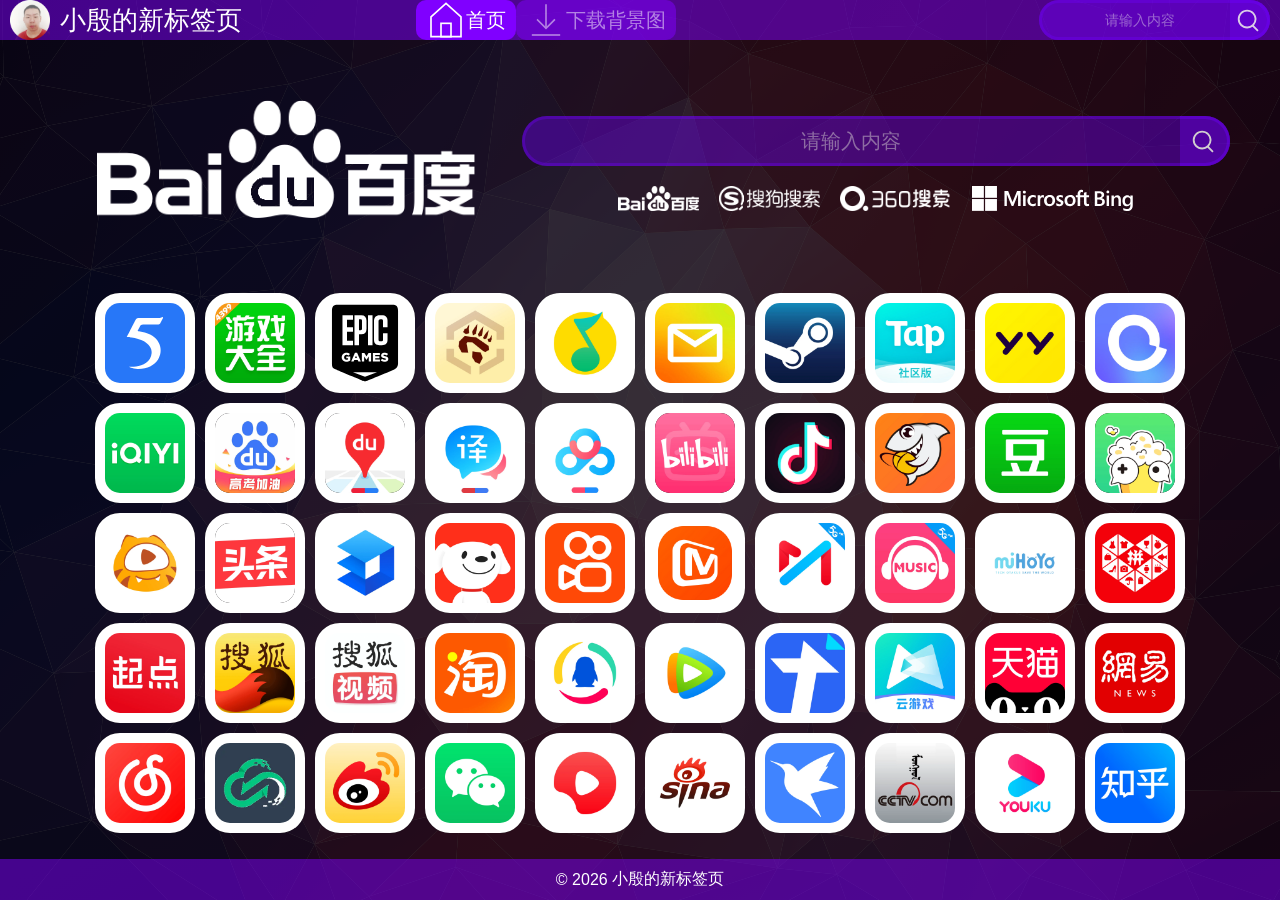
==== commit 0595aa62: "上传代码" ====
--- a/index.html
+++ b/index.html
@@ -1,454 +1,122 @@
+
+
+
+
+
 <!DOCTYPE html>
-<html lang="zh-cn">
+<html>
+<head>
+	<meta charset="utf-8">
+	
+	<meta name="viewport" content="width=device-width,user-scalable=no">
+	
+	
+	
+	
+	
+	<meta name="format-detection" content="telephone=no"/>
+	<title>小殷的新标签页</title>
+	
+	
+	
+	<style>
+		#loading-bottom{width:204px;height:34px;position:absolute;bottom:60px;left:0;right:0;margin:auto;text-align: center;text-decoration:none;color:#8E8E8E;}
+		#loadingPage{
+			width:100%;
+			height:100%;
+			display:none;
+			
+			background-color:#FFFFFF;
+			
+			
+			z-index: 9999;
+			position: absolute;
+			top:0;
+			left:0;
+		}
+		
+		#loadingGif{
+			position:absolute;
+			max-width: 100%;
+			top:50%;
+			left:50%;
+			transform:translate(-50%,-50%);
+			-webkit-transform:translate(-50%,-50%);
+		}
+		
+		
+		
+		
+	</style>
+	
+	
 
-<head>
-    <meta charset="UTF-8">
-    <meta name="viewport" content="width=device-width, initial-scale=1.0">
-    <meta http-equiv="X-UA-Compatible" content="ie=edge">
-    <!--前端框架css文件开始-->
-    <link rel="stylesheet" href="https://stackpath.bootstrapcdn.com/bootstrap/4.3.1/css/bootstrap.min.css">
-    <link rel="stylesheet" href="https://use.fontawesome.com/releases/v5.8.2/css/all.css">
-    <!--前端框架css文件结束-->
-    <!--自定义css样式表开始-->
-    <style>
-        /*默认字体样式开始*/
+</head>
+<body>
+	<div id="app"></div>
+	
+	
+	
+	
+	
+	<div id="loadingPage">
+		
+		<img id="loadingGif" src="assets/dcbf6d4bd5682e1830f23ac8fdb8f3cf_2426.svg"/>
+		
+		
+		
+		
+	</div>
+	
+	
 
-        * {
-            font-family: "KaiTi";
-        }
+	<script>
+	
+	
+	
+	
+	var loadingDone = false;
+	
+	var loadingTime = 0 * 1000;
+	if(loadingTime > 0) {
+		setTimeout(function() {
+			loadingDone = true;
+			var e = document.getElementById("loadingPage");
+			e && e.parentNode.removeChild(e);
+			setTimeout(function(){window.ReactNativeWebView && window.ReactNativeWebView.postMessage(JSON.stringify({'type':'hideSplash'}))},200);
+		},loadingTime)
+	}
+	function onprogress(p) {
+		//console.log(p);
+		if (loadingDone) return;
+		if (p <= 1) {
+			p = Math.round(p * 100)
+		}
+		//var loadingPage = document.getElementById("loadingPage");
+		//if (loadingPage) {
+		//	loadingPage.style.display = 'block';
+		//}
+		
+		
+		
+		if(p >= 100 && loadingTime <= 0) {
+			loadingDone = true;
+			var e = document.getElementById("loadingPage");
+			e && e.parentNode.removeChild(e);
+			setTimeout(function(){window.ReactNativeWebView && window.ReactNativeWebView.postMessage(JSON.stringify({'type':'hideSplash'}))},200);
+		}
+	}
+	
+	
+	onprogress(0);
 
-        /*默认字体样式结束*/
-
-        html {
-            height: 100%;
-        }
-
-        /*默认背景样式开始*/
-
-        .my-body {
-            width: 100%;
-            height: 100%;
-            background-position: center;
-            background-size: cover;
-            background-repeat: no-repeat;
-            background-attachment: fixed;
-            background-image: url(./image/background/default.jpg);
-        }
-
-        /*默认背景样式结束*/
-
-        /*导航栏样式开始*/
-
-        .my-nav {
-            background-color: rgba(86, 87, 136, 0.7);
-            padding-top: 0rem;
-            padding-bottom: 0rem;
-        }
-
-        /*导航栏样式结束*/
-
-        /*LOGO样式开始*/
-
-        .my-nav-logo {
-            padding-left: 2.5rem;
-            background-size: contain;
-            background-repeat: no-repeat;
-            background-image: url(./image/logo/mcyin.png)
-        }
-
-        /*LOGO样式结束*/
-
-        /*导航栏链接样式开始*/
-
-        .my-header-nav-item a {
-            text-align: center;
-        }
-
-        .my-header-nav-item a:hover {
-            background: rgba(104, 106, 204, 0.5);
-        }
-
-        .active.my-header-nav-item {
-            background: rgba(104, 106, 204, 0.5);
-        }
-
-        /*导航栏链接样式结束*/
-
-        /*导航栏天气样式开始*/
-
-        .nav-weather {
-            width: 180px;
-            height: 36px;
-            margin: 2px 1rem;
-        }
-
-        @media(max-width:992px) {
-            .nav-weather {
-                width: 100%;
-            }
-        }
-
-        /*导航栏天气样式开始*/
-
-        /*搜索输入框样式开始*/
-
-        .search-text,
-        .search-text:active,
-        .search-text:focus {
-            color: white;
-            text-align: center;
-            width: calc(100% - 42px);
-            background: rgba(104, 106, 204, 0.5);
-            border-color: #686acc;
-        }
-
-        .search-text::placeholder {
-            color: white;
-        }
-
-        .form-inline .search-text {
-            width: calc(100% - 42px);
-        }
-
-        /*导航栏搜索输入框样式结束*/
-
-        /*搜索按钮样式开始*/
-
-        .search-button {
-            color: white;
-            background-color: rgba(104, 106, 204, 0.5);
-            background-image: none;
-            border-color: #686acc;
-        }
-
-        .search-button:hover {
-            color: white;
-        }
-
-        /*搜索按钮样式结束*/
-
-        /*页脚样式开始*/
-
-        .my-footer {
-            color: white;
-            word-break: keep-all;
-            background-color: #352d41;
-            padding-top: 1rem;
-            padding-bottom: 1rem;
-        }
-
-        .my-footer a,
-        .my-footer a:hover {
-            color: white;
-            text-decoration: none;
-        }
-
-        /*页脚样式结束*/
-
-        /*内容默认div样式开始*/
-
-        .my-main {
-            height: 100%;
-        }
-
-        .my-main-div {
-            color: white;
-            height: 100%;
-            padding: 3rem 0;
-            background-color: rgba(0, 0, 0, 0.5)
-        }
-
-        @media (min-width: 768px) {
-            .my-main-div {
-                padding: 9rem 0;
-            }
-        }
-
-        .my-main-div .container {
-            padding: 1rem;
-        }
-
-        /*内容默认div样式结束*/
-
-        /*搜索LOGO样式开始*/
-
-        .search-logo {
-            width: 100%;
-            height: 0;
-            padding-top: 34%;
-            background-size: contain;
-            background-repeat: no-repeat;
-            background-position: center;
-        }
-
-        @media (max-width: 768px) {
-            .search-logo {
-                margin-bottom: 1rem;
-            }
-        }
-
-        .search-logo-min {
-            margin: 0 0.5rem 0.5rem 0.5rem;
-            padding: 0.68rem 2rem;
-            background-size: contain;
-            background-repeat: no-repeat;
-            background-position: center;
-        }
-
-        /*搜索LOGO样式结束*/
-
-        /*搜索LOGO图片开始*/
-
-        .search-baidu-logo {
-            background-image: url(./image/logo/search/baidu.png);
-        }
-
-        .search-sogou-logo {
-            background-image: url(./image/logo/search/sogou.png);
-        }
-
-        .search-360-logo {
-            background-image: url(./image/logo/search/360.png);
-        }
-
-        .search-bing-logo {
-            background-image: url(./image/logo/search/bing.png)
-        }
-
-        /*搜索LOGO图片结束*/
-
-        .home-search-form {
-            margin: auto;
-        }
-    </style>
-    <!--自定义css样式表结束-->
-    <link rel="shortcut icon" href="./favicon.ico" type="image/x-icon">
-    <title>小殷网址导航 - 纯净无广告的常用网址导航。</title>
-    <meta name="keywords" content="小殷网址导航">
-    <meta name="description" content="小殷网址导航 - 纯净无广告的常用网址导航。">
-</head>
-
-<body class="my-body">
-    <!--页眉开始-->
-    <header>
-        <nav class="navbar fixed-top navbar-expand-lg navbar-dark my-nav">
-            <div class="container">
-                <!--LOGO开始-->
-                <a class="navbar-brand" href="" style="padding-left: 1rem; padding-right: 1rem; margin: auto;">
-                    <div class="my-nav-logo">
-                        小殷网址导航
-                    </div>
-                </a>
-                <!--LOGO结束-->
-                <button class="navbar-toggler" type="button" data-toggle="collapse"
-                    data-target="#navbarSupportedContent" aria-controls="navbarSupportedContent" aria-expanded="false"
-                    aria-label="Toggle navigation">
-                    <span class="navbar-toggler-icon"></span>
-                </button>
-                <div class="collapse navbar-collapse" id="navbarSupportedContent">
-                    <div style="margin: auto;">
-                        <!--导航栏链接开始-->
-                        <ul class="navbar-nav mr-auto">
-                            <li class="my-header-nav-item">
-                                <a class="nav-link" href="http://www.mcyin.cc" target="_blank"
-                                    style="color: white;">小殷网站</a>
-                            </li>
-                            <li class="my-header-nav-item">
-                                <a class="nav-link" href="https://i.youku.com/i/UMTc2MTA1MjM2" target="_blank"
-                                    style="color: white;">小殷优酷</a>
-                            </li>
-                            <li class="my-header-nav-item">
-                                <a class="nav-link" href="https://space.bilibili.com/14167612" target="_blank"
-                                    style="color: white;">小殷bilibili</a>
-                            </li>
-                        </ul>
-                        <!--导航栏链接结束-->
-                    </div>
-                    <!--导航栏天气开始-->
-                    <center class="nav-weather">
-                        <iframe allowtransparency="true" frameborder="0" width="100%" height="100%" scrolling="no"
-                            src="https://tianqi.2345.com/plugin/widget/index.htm?s=3&z=2&t=1&v=0&d=1&bd=0&k=000000&f=ffffff&ltf=00ff00&htf=ff0000&q=1&e=0&a=1&c=54511&w=180&h=36&align=center"></iframe>
-                    </center>
-                    <!--导航栏天气结束-->
-                    <!--导航栏搜索开始-->
-                    <form class="form-inline" action="https://www.baidu.com/baidu" target="_blank">
-                        <input class="form-control search-text" type="text" name="word" placeholder="百度搜索"
-                            aria-label="百度搜索">
-                        <button class="btn search-button" type="submit">
-                            <i class="fas fa-search"></i>
-                        </button>
-                    </form>
-                    <!--导航栏搜索结束-->
-                    <div style="margin: 1rem 0;"></div>
-                </div>
-            </div>
-        </nav>
-    </header>
-    <!--页眉结束-->
-    <!--内容开始-->
-    <main class="my-main">
-        <!--首屏开始-->
-        <div class="my-main-div" id="home">
-            <!--首屏搜索开始-->
-            <div class="container" id="home-search">
-                <div class="tab-content" id="search-tab-content">
-                    <div class="tab-pane fade show active" id="baidu-search" role="tabpanel"
-                        aria-labelledby="search-home-tab">
-                        <div class="container">
-                            <div class="row">
-                                <div class="col-6 col-md-3" style="margin: auto;">
-                                    <center>
-                                        <a href="https://www.baidu.com" target="_blank">
-                                            <div class="search-logo search-baidu-logo"></div>
-                                        </a>
-                                    </center>
-                                </div>
-                                <div class="col-md-9 home-search-form">
-                                    <form class="form-inline" action="https://www.baidu.com/s" target="_blank">
-                                        <input class="form-control search-text" type="text" name="word"
-                                            placeholder="百度搜索" aria-label="百度搜索">
-                                        <button class="btn search-button" type="submit">
-                                            <i class="fas fa-search"></i>
-                                        </button>
-                                    </form>
-                                </div>
-                            </div>
-                        </div>
-                    </div>
-                    <div class="tab-pane fade" id="sogou-search" role="tabpanel" aria-labelledby="profile-tab">
-                        <div class="container">
-                            <div class="row">
-                                <div class="col-6 col-md-3" style="margin: auto;">
-                                    <center>
-                                        <a href="https://www.sogou.com" target="_blank">
-                                            <div class="search-logo search-sogou-logo"></div>
-                                        </a>
-                                    </center>
-                                </div>
-                                <div class="col-md-9 home-search-form">
-                                    <form class="form-inline" action="https://www.sogou.com/web" target="_blank">
-                                        <input class="form-control search-text" type="text" name="query"
-                                            placeholder="搜狗搜索" aria-label="搜狗搜索">
-                                        <button class="btn search-button" type="submit">
-                                            <i class="fas fa-search"></i>
-                                        </button>
-                                    </form>
-                                </div>
-                            </div>
-                        </div>
-                    </div>
-                    <div class="tab-pane fade" id="so-search" role="tabpanel" aria-labelledby="contact-tab">
-                        <div class="container">
-                            <div class="row">
-                                <div class="col-6 col-md-3" style="margin: auto;">
-                                    <center>
-                                        <a href="https://www.so.com" target="_blank">
-                                            <div class="search-logo search-360-logo"></div>
-                                        </a>
-                                    </center>
-                                </div>
-                                <div class="col-md-9 home-search-form">
-                                    <form class="form-inline" action="https://www.so.com/s" target="_blank">
-                                        <input class="form-control search-text" type="text" name="q" placeholder="360搜索"
-                                            aria-label="360搜索">
-                                        <button class="btn search-button" type="submit">
-                                            <i class="fas fa-search"></i>
-                                        </button>
-                                    </form>
-                                </div>
-                            </div>
-                        </div>
-                    </div>
-                    <div class="tab-pane fade" id="bing-search" role="tabpanel" aria-labelledby="contact-tab">
-                        <div class="container">
-                            <div class="row">
-                                <div class="col-6 col-md-3" style="margin: auto;">
-                                    <center>
-                                        <a href="https://www.bing.com" target="_blank">
-                                            <div class="search-logo search-bing-logo"></div>
-                                        </a>
-                                    </center>
-                                </div>
-                                <div class="col-md-9 home-search-form">
-                                    <form class="form-inline" action="https://www.bing.com/search" target="_blank">
-                                        <input class="form-control search-text" type="text" name="q"
-                                            placeholder="Bing搜索" aria-label="Bing搜索">
-                                        <button class="btn search-button" type="submit">
-                                            <i class="fas fa-search"></i>
-                                        </button>
-                                    </form>
-                                </div>
-                            </div>
-                        </div>
-                    </div>
-                </div>
-                <ul class="nav search-tabs justify-content-center" id="search-tab" role="tablist">
-                    <li class="nav-item">
-                        <a class="nav-link active search-logo-min search-baidu-logo" id="baidu-search-tab"
-                            data-toggle="tab" href="#baidu-search" role="tab" aria-controls="百度搜索"
-                            aria-selected="true"></a>
-                    </li>
-                    <li class="nav-item">
-                        <a class="nav-link search-logo-min search-sogou-logo" id="sogou-search-tab" data-toggle="tab"
-                            href="#sogou-search" role="tab" aria-controls="搜狗搜索" aria-selected="false"></a>
-                    </li>
-                    <li class="nav-item">
-                        <a class="nav-link search-logo-min search-360-logo" id="360-search-tab" data-toggle="tab"
-                            href="#so-search" role="tab" aria-controls="360搜索" aria-selected="false"></a>
-                    </li>
-                    <li class="nav-item">
-                        <a class="nav-link search-logo-min search-bing-logo" id="bing-search-tab" data-toggle="tab"
-                            href="#bing-search" role="tab" aria-controls="Bing搜索" aria-selected="false"></a>
-                    </li>
-                </ul>
-            </div>
-            <!--首屏搜索结束-->
-            <!--首屏常用网址开始-->
-            <div class="container" style="background-color: rgba(0, 0, 0, 0.5)">
-                <h1 style="text-align:center">不定期制作中！</h1>
-            </div>
-        </div>
-        <!--首屏常用网址结束-->
-        <!--首屏结束-->
-        <!--
-        <div class="my-main-div" id="1" style="background-color: rgba(255, 0, 0, 0.5)">
-
-        </div>
-        <div class="my-main-div" id="2" style="background-color: rgba(0, 255, 0, 0.5)">
-
-        </div>
-        <div class="my-main-div" id="3" style="background-color: rgba(0, 0, 255, 0.5)">
-
-        </div>
-        -->
-    </main>
-    <!--内容结束-->
-    <!--页脚开始-->
-    <footer class="footer fixed-bottom my-footer">
-        <div class="container">
-            <center>
-                <span>©</span>
-                <span>
-                    <script type="text/javascript">
-                        var d = new Date()
-                        document.write(d.getFullYear())
-                    </script>
-                </span>
-                <span>
-                    <a href="http://www.mcyin.cc" target="_blank">mcyin.cc</a>
-                </span>
-                <span>
-                    <a href="">小殷网址导航</a>
-                </span>
-            </center>
-        </div>
-    </footer>
-    <!--页脚结束-->
-    <!--前端框架js文件开始-->
-    <script src="https://code.jquery.com/jquery-3.3.1.min.js"></script>
-    <script src="https://cdnjs.cloudflare.com/ajax/libs/popper.js/1.14.7/umd/popper.min.js"></script>
-    <script src="https://stackpath.bootstrapcdn.com/bootstrap/4.3.1/js/bootstrap.min.js"></script>
-    <!--前端框架js文件结束-->
+	var vxConfig = {
+		onprogress,
+		
+		
+	}
+	</script>
+	
+	<script src="assets/player.js?1102751484"></script>
 </body>
-
-</html>+</html>
